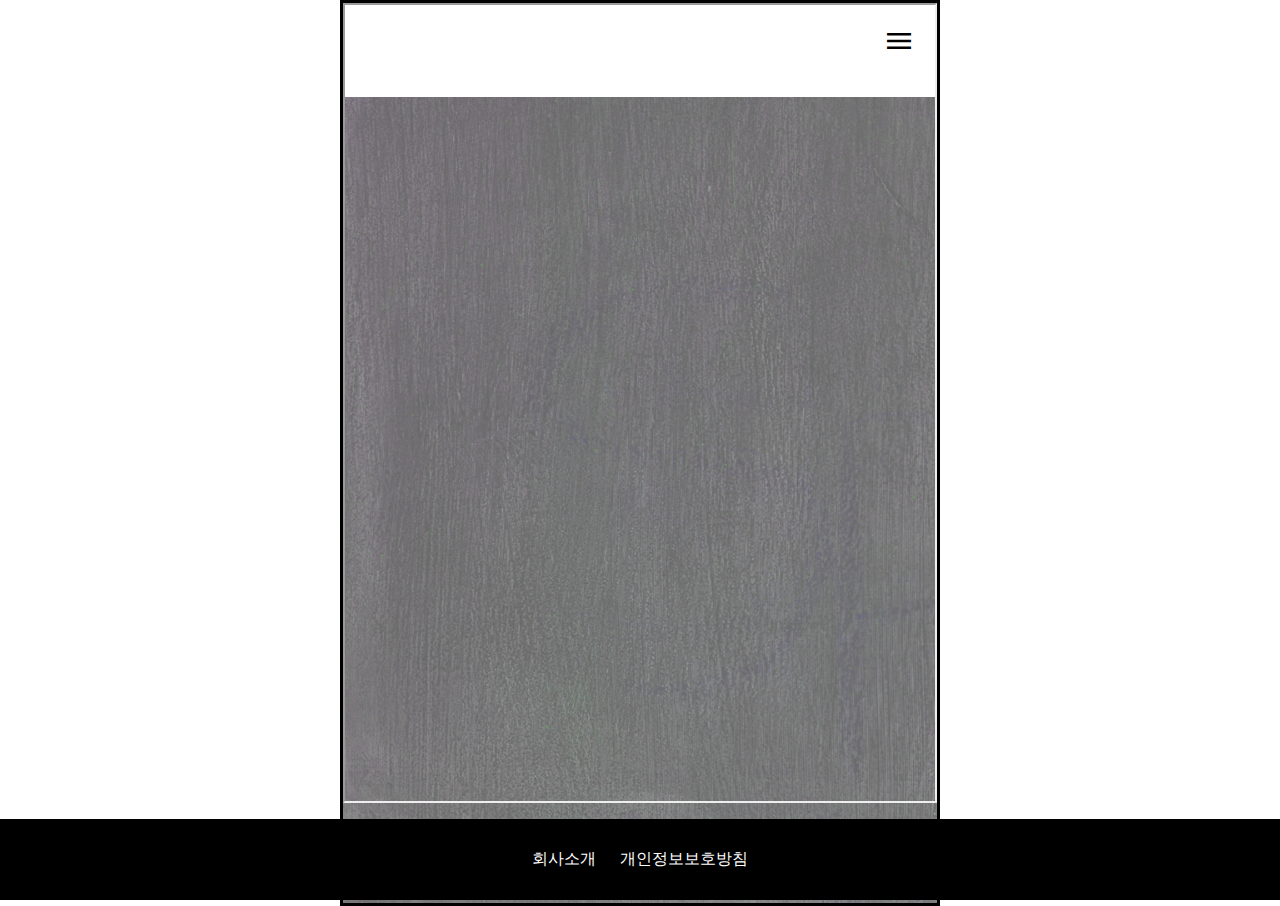
==== index.html @ 9ca4cfe8 "Add files via upload" ====
<!DOCTYPE html>
<html lang="ko">
<head>
    <meta charset="UTF-8">
    <meta name="viewport" content="width=device-width, initial-scale=1.0">
    <title>첫 화면</title>
    <link href="https://fonts.googleapis.com/css2?family=Nanum+Pen+Script&family=Roboto:ital,wght@0,100;0,300;0,400;0,500;0,700;0,900;1,100;1,300;1,400;1,500;1,700;1,900&display=swap" rel="stylesheet">
    <link rel="stylesheet" href="https://fonts.googleapis.com/css2?family=Material+Symbols+Outlined:opsz,wght,FILL,GRAD@20..48,100..700,0..1,-50..200">

    <link rel="stylesheet" href="css/style.css">
</head>
<body id="index">
    <div id="layout">
        <iframe src="header.html" id="header">

        </iframe>

        <main>
            <img src="images/bg1.jpg" alt="배경이미지">
        </main>

        <footer>
            <nav>
                <a href="about.html">회사소개</a>
                <a href="work.html">개인정보보호방침</a>
            </nav>
        </footer>
    </div>
</body>
</html>
---- css/style.css ----
@charset "utf-8";

*{margin:0; padding:0; box-sizing: border-box;}

a {
    text-decoration: none;
    color:black;
}

#layout {

    max-width:600px; margin:auto;
    border:3px solid black;
    overflow: hidden;
    position: relative;
}

iframe#header {
    width:100%;
    height: 800px;
    position:absolute;
}


main {
    text-align: center;
}


#about main img {
    display:block; height: 100vh; 
}

#index main img {
    display:block; height: 100vh; 
}

#work main img {
    display:block; height: 100vh; 
}

main img { 

    height: 100vh; 

}

footer {
    background: black;
    padding:30px;
    text-align: center;
    position:fixed;
    bottom:0;
    width:100%;
    left:0;

}

footer a{

    color:white; padding:5px; margin:5px;
}
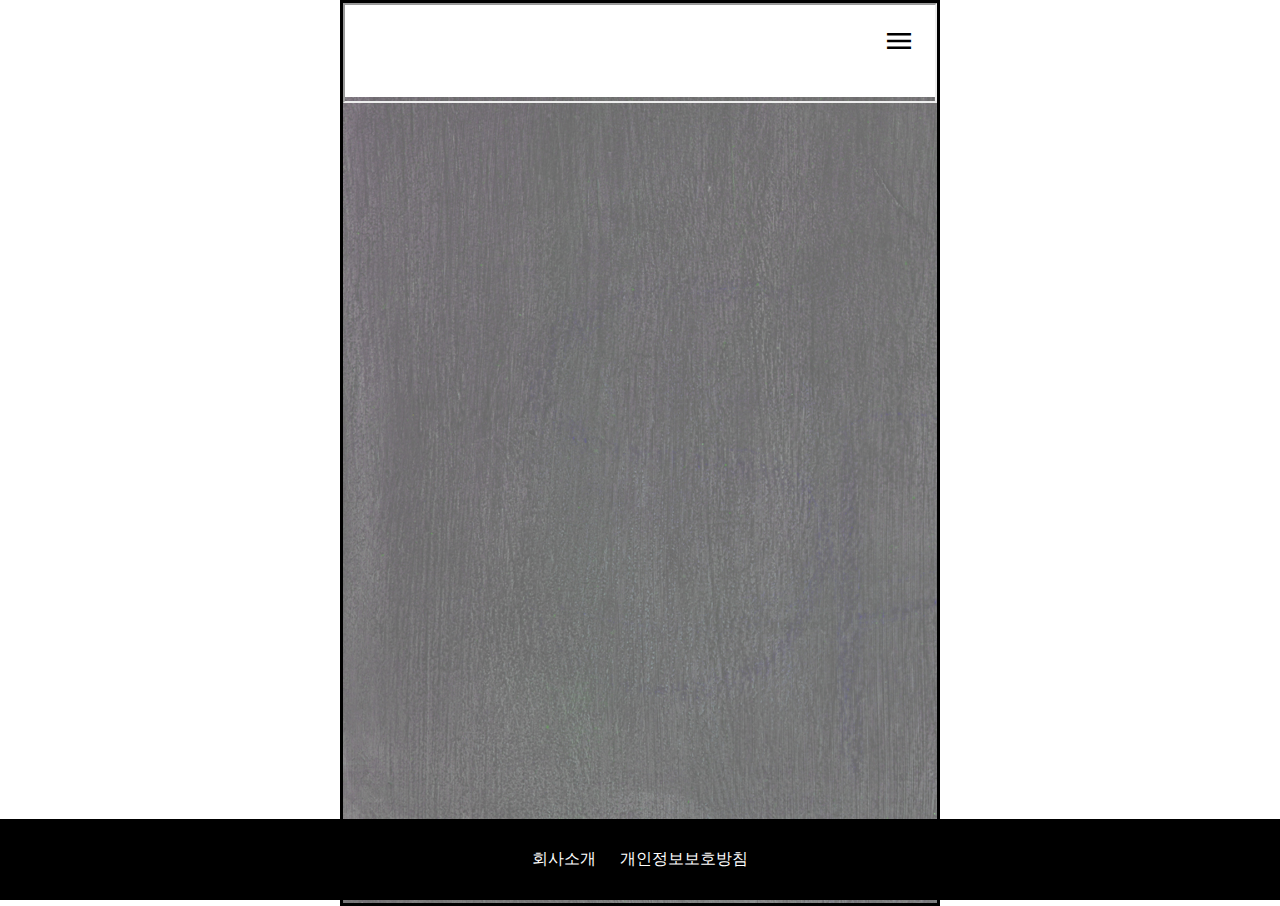
==== commit 66e3a09c: "Add files via upload" ====
--- a/index.html
+++ b/index.html
@@ -9,6 +9,7 @@
 
     <link rel="stylesheet" href="css/style.css">
 </head>
+
 <body id="index">
     <div id="layout">
         <iframe src="header.html" id="header">
--- a/css/style.css
+++ b/css/style.css
@@ -17,8 +17,13 @@
 
 iframe#header {
     width:100%;
-    height: 800px;
+    height: 100px;
     position:absolute;
+}
+
+iframe#header.slide {
+    width:100%;
+    padding:50px;
 }
 
 
@@ -59,4 +64,9 @@
 footer a{
 
     color:white; padding:5px; margin:5px;
-}+}
+
+/* header:hover nav.slide {
+    height: 100vh;
+    width: 50vh;
+} */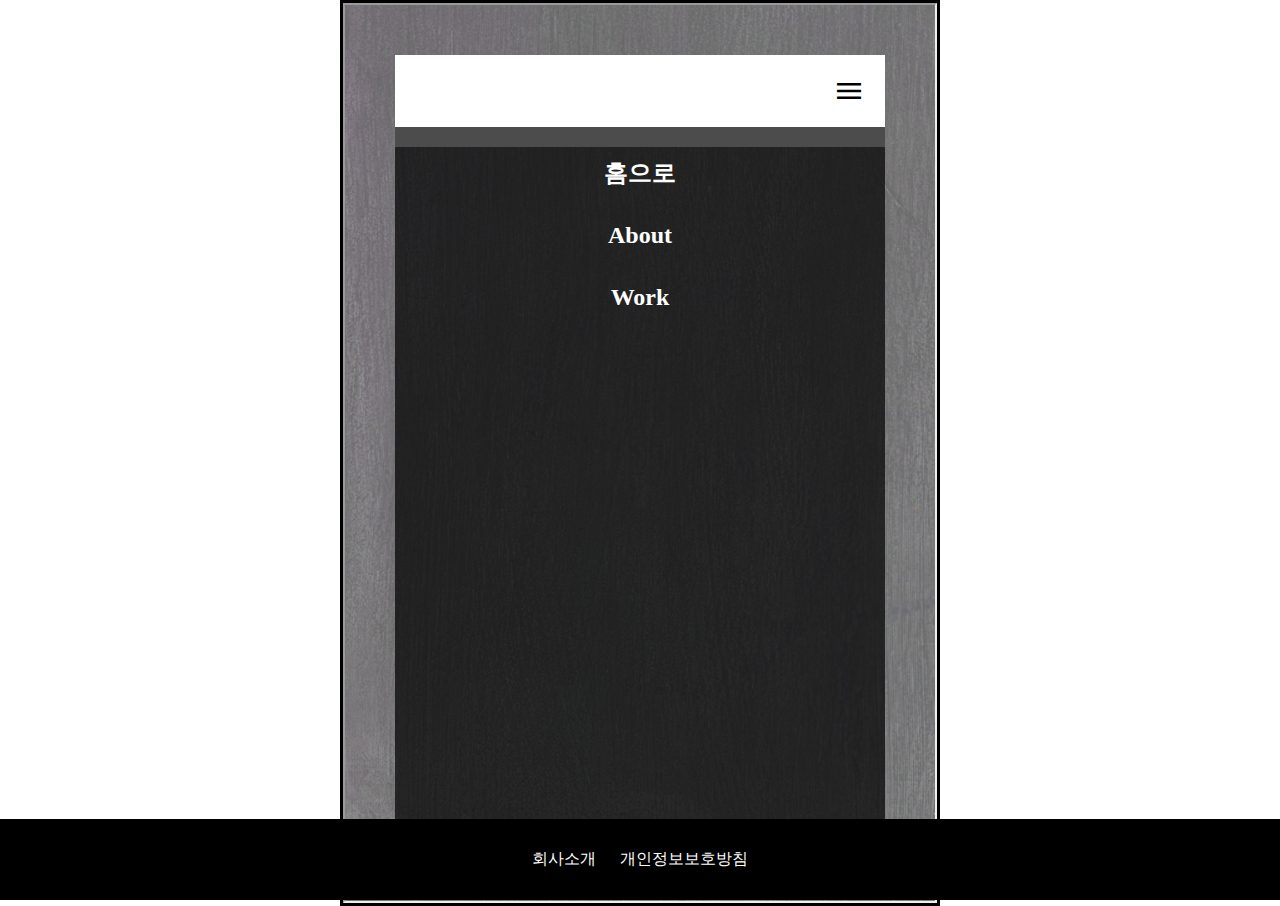
==== commit 7d12b6b8: "Add files via upload" ====
--- a/index.html
+++ b/index.html
@@ -12,7 +12,7 @@
 
 <body id="index">
     <div id="layout">
-        <iframe src="header.html" id="header">
+        <iframe src="header.html" id="header" class="slide">
 
         </iframe>
 
--- a/css/style.css
+++ b/css/style.css
@@ -24,6 +24,7 @@
 iframe#header.slide {
     width:100%;
     padding:50px;
+    height: 100vh;
 }
 
 
@@ -66,7 +67,7 @@
     color:white; padding:5px; margin:5px;
 }
 
-/* header:hover nav.slide {
+header:hover nav.slide {
     height: 100vh;
     width: 50vh;
-} */+}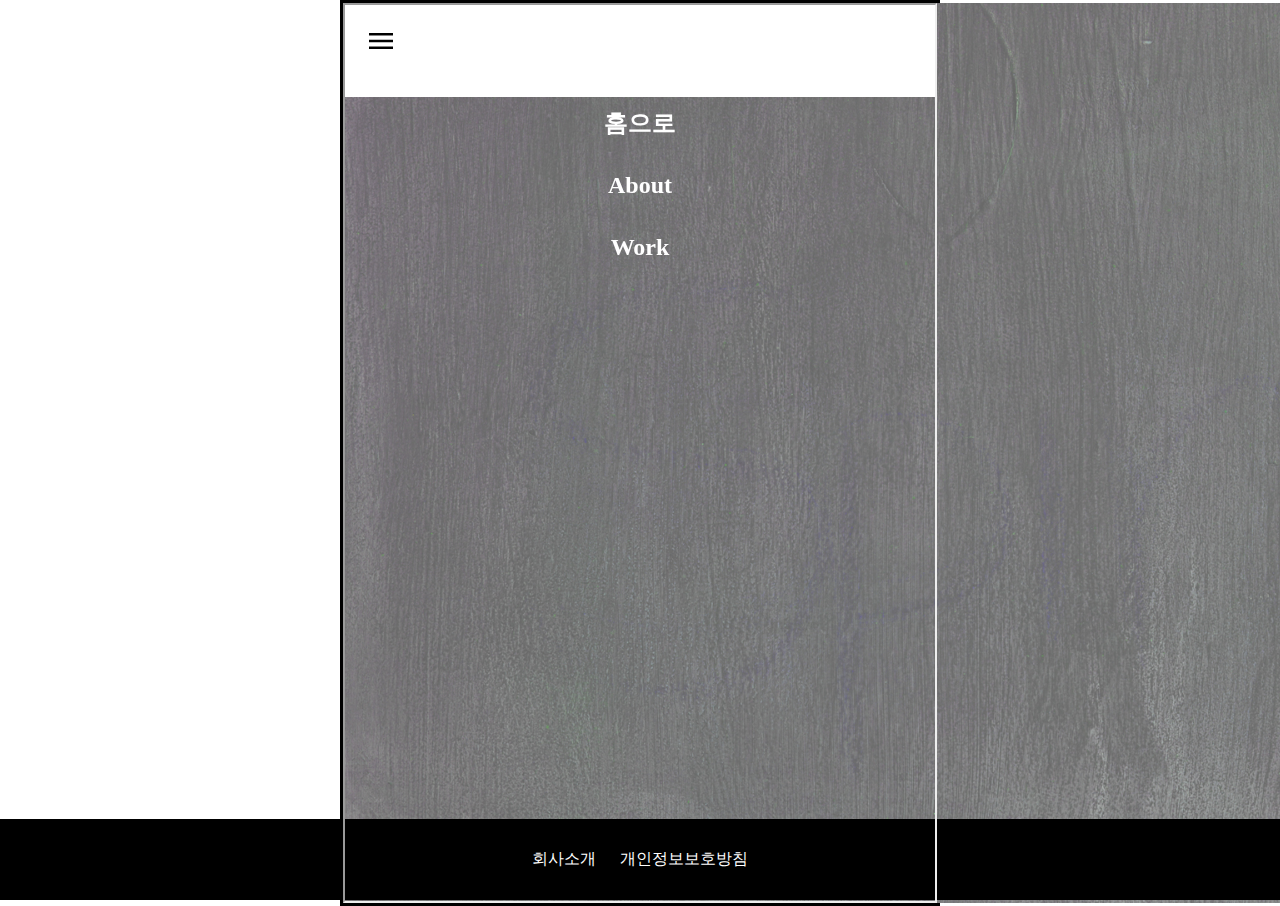
==== commit fe7b7340: "Add files via upload" ====
--- a/index.html
+++ b/index.html
@@ -22,8 +22,8 @@
 
         <footer>
             <nav>
-                <a href="about.html">회사소개</a>
-                <a href="work.html">개인정보보호방침</a>
+                <a href="about.html" target="_top">회사소개</a>
+                <a href="work.html" target="_top">개인정보보호방침</a>
             </nav>
         </footer>
     </div>
--- a/css/style.css
+++ b/css/style.css
@@ -11,20 +11,20 @@
 
     max-width:600px; margin:auto;
     border:3px solid black;
-    overflow: hidden;
+    /* overflow: hidden; */
     position: relative;
 }
 
 iframe#header {
     width:100%;
     height: 100px;
-    position:absolute;
+    position:absolute; top:0; left:0;
+    z-index: 1;
 }
 
 iframe#header.slide {
-    width:100%;
-    padding:50px;
-    height: 100vh;
+    width:100%;    
+    height: 100vh;    
 }
 
 
